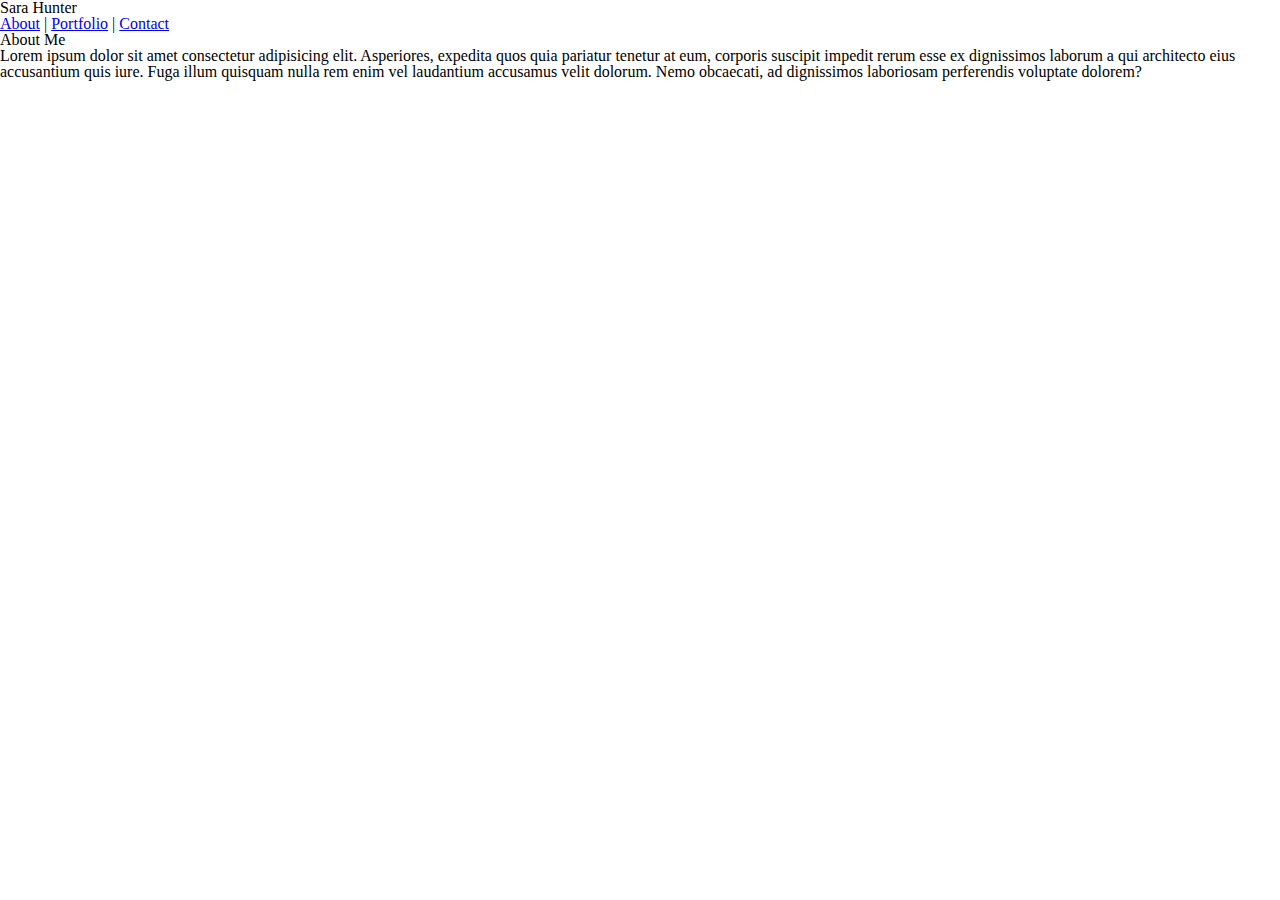
==== index.html @ 881a677b "Linking stylesheets" ====
<!DOCTYPE html>
<html lang="en">
<head>
    <meta charset="UTF-8">
    <meta name="viewport" content="width=device-width, initial-scale=1.0">
    <meta http-equiv="X-UA-Compatible" content="ie=edge">
    <title>Sara Hunter</title>
    <link rel="stylesheet" type="text/css" href="assets/css/reset.css">
    <link rel="stylesheet" type="text/css" href="assets/css/style.css">
</head>
<body>
   <container>
       <header>
           <div class="title"><h1>Sara Hunter</h1></div>
            <nav>
               <a href="index.html" alt="About">About</a> | 
               <a href="portfolio.html" alt="Portfolio">Portfolio</a> | 
               <a href="contact.html" alt="Contact">Contact</a>
            </nav>
       </header>
       <section>
           <h2>About Me</h2>
           <article>
               Lorem ipsum dolor sit amet consectetur adipisicing elit. Asperiores, expedita quos quia pariatur tenetur at eum, corporis suscipit impedit rerum esse ex dignissimos laborum a qui architecto eius accusantium quis iure. Fuga illum quisquam nulla rem enim vel laudantium accusamus velit dolorum. Nemo obcaecati, ad dignissimos laboriosam perferendis voluptate dolorem?
            </article>
       </section>
   </container> 
</body>
</html>
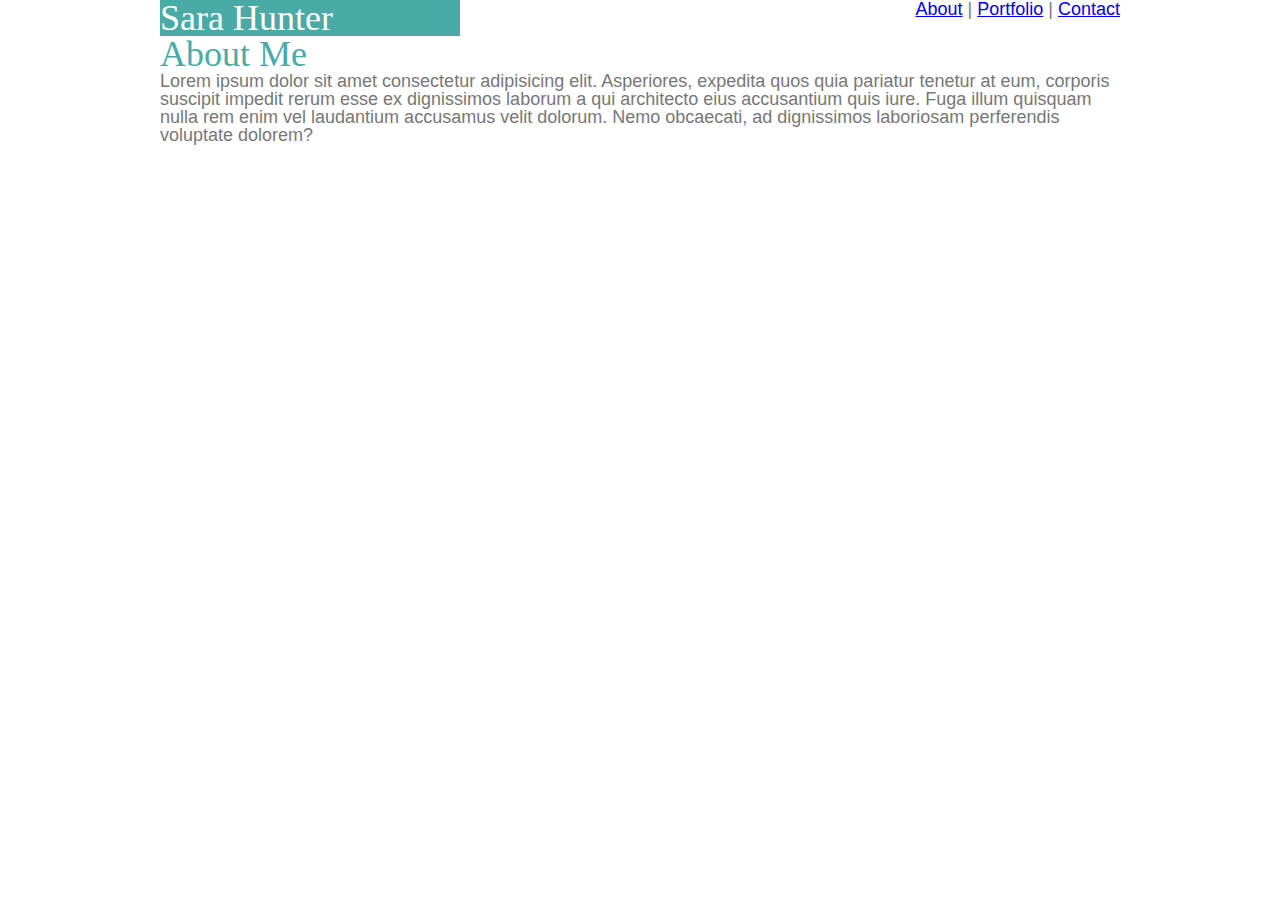
==== commit 055c8da9: "Adding styles" ====
--- a/index.html
+++ b/index.html
@@ -9,9 +9,9 @@
     <link rel="stylesheet" type="text/css" href="assets/css/style.css">
 </head>
 <body>
-   <container>
+   <div id="container">
        <header>
-           <div class="title"><h1>Sara Hunter</h1></div>
+           <div id="title">Sara Hunter</div>
             <nav>
                <a href="index.html" alt="About">About</a> | 
                <a href="portfolio.html" alt="Portfolio">Portfolio</a> | 
@@ -19,11 +19,11 @@
             </nav>
        </header>
        <section>
-           <h2>About Me</h2>
+           <h1>About Me</h1>
            <article>
                Lorem ipsum dolor sit amet consectetur adipisicing elit. Asperiores, expedita quos quia pariatur tenetur at eum, corporis suscipit impedit rerum esse ex dignissimos laborum a qui architecto eius accusantium quis iure. Fuga illum quisquam nulla rem enim vel laudantium accusamus velit dolorum. Nemo obcaecati, ad dignissimos laboriosam perferendis voluptate dolorem?
             </article>
        </section>
-   </container> 
+    </div> 
 </body>
 </html>--- a/assets/css/style.css
+++ b/assets/css/style.css
@@ -0,0 +1,40 @@
+body{
+    font-family: Arial, 'Helvetica Neue', Helvetica, sans-serif;
+    color: #777777;
+    font-size: 18px;
+}
+
+h1{
+        font-family: Georgia, 'Times New Roman', Times, serif;
+        color: #4aaaa5;
+        font-size: 36px;
+}
+header{
+    background-color: #ffffff;
+    border-color: #cccccc;
+    border: 1px;
+}
+footer{
+    background-color: #666666;
+}
+section{
+    background-color:#ffffff;
+    border-color: #dddddd;
+    border: 1px;
+    clear: both; /*  clear the float from the top header */
+}
+#title{
+    background-color: #4aaaa5;
+    width: 300px;
+    float: left;
+    font-family: Georgia, 'Times New Roman', Times, serif;
+    color:#ffffff;
+    font-size: 36px;
+}
+#container{
+    width:960px;
+    margin:auto;
+}
+nav{
+    float:right;
+}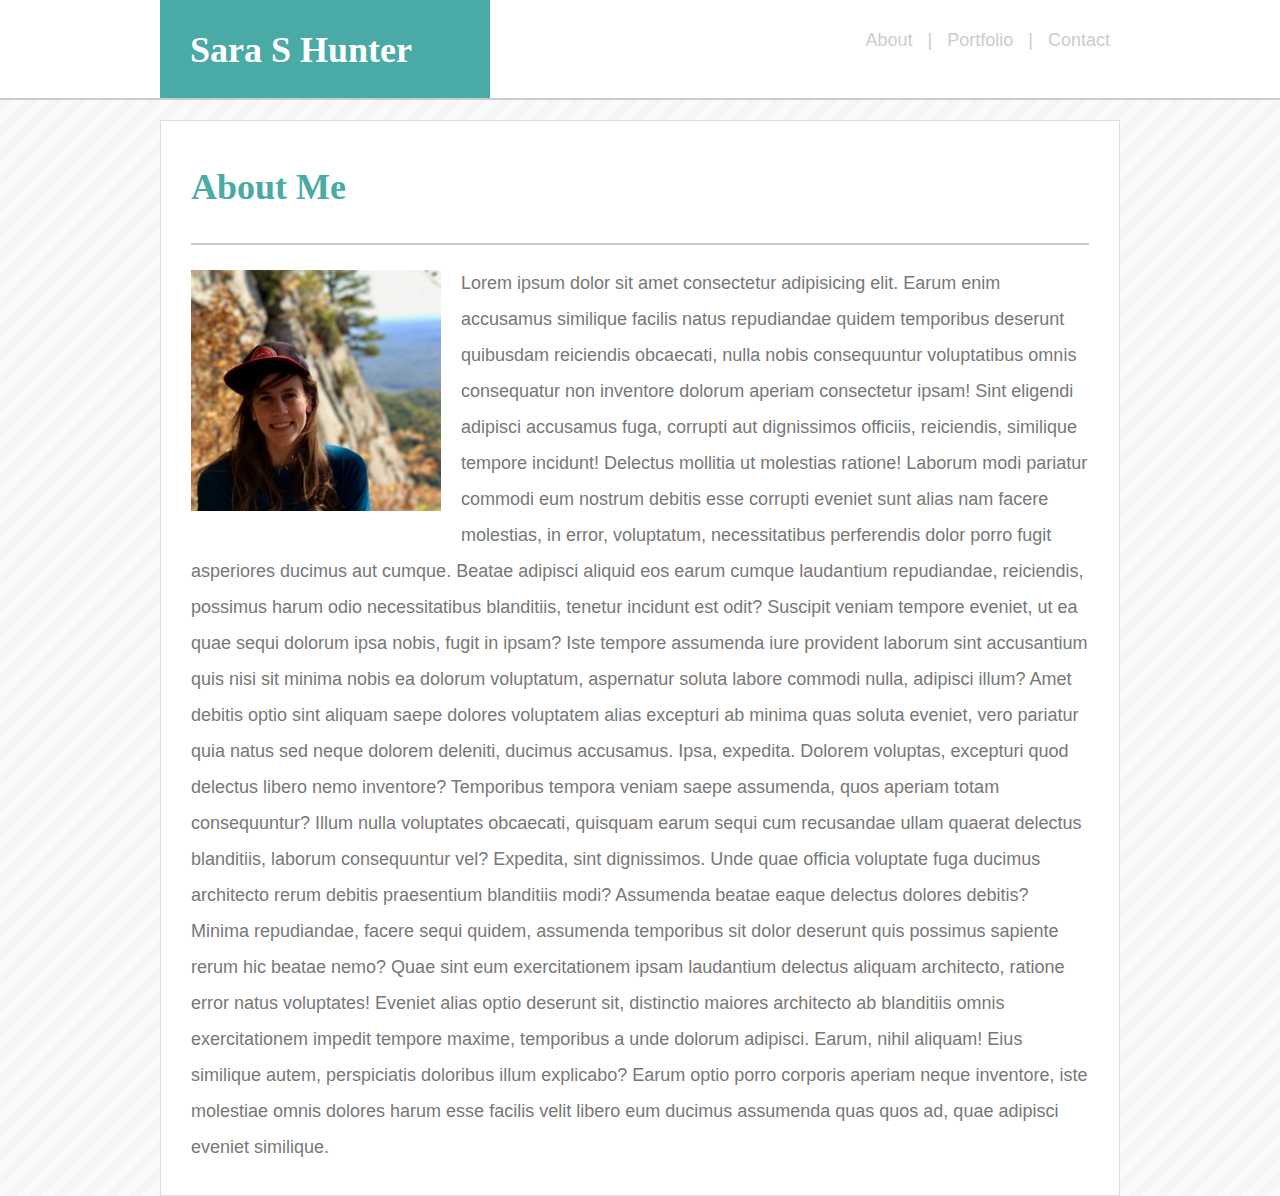
==== commit 30a505c7: "Adding bio image and further styles" ====
--- a/index.html
+++ b/index.html
@@ -9,20 +9,23 @@
     <link rel="stylesheet" type="text/css" href="assets/css/style.css">
 </head>
 <body>
-   <div id="container">
+    <div id="topbar"">
        <header>
-           <div id="title">Sara Hunter</div>
+           <div id="title">Sara S Hunter</div>
             <nav>
                <a href="index.html" alt="About">About</a> | 
                <a href="portfolio.html" alt="Portfolio">Portfolio</a> | 
                <a href="contact.html" alt="Contact">Contact</a>
             </nav>
        </header>
+    </div>
+       <div id="container">
        <section>
            <h1>About Me</h1>
            <article>
-               Lorem ipsum dolor sit amet consectetur adipisicing elit. Asperiores, expedita quos quia pariatur tenetur at eum, corporis suscipit impedit rerum esse ex dignissimos laborum a qui architecto eius accusantium quis iure. Fuga illum quisquam nulla rem enim vel laudantium accusamus velit dolorum. Nemo obcaecati, ad dignissimos laboriosam perferendis voluptate dolorem?
-            </article>
+               <img src="assets/images/biophotosmall.jpg" class="biophoto">
+            Lorem ipsum dolor sit amet consectetur adipisicing elit. Earum enim accusamus similique facilis natus repudiandae quidem temporibus deserunt quibusdam reiciendis obcaecati, nulla nobis consequuntur voluptatibus omnis consequatur non inventore dolorum aperiam consectetur ipsam! Sint eligendi adipisci accusamus fuga, corrupti aut dignissimos officiis, reiciendis, similique tempore incidunt! Delectus mollitia ut molestias ratione! Laborum modi pariatur commodi eum nostrum debitis esse corrupti eveniet sunt alias nam facere molestias, in error, voluptatum, necessitatibus perferendis dolor porro fugit asperiores ducimus aut cumque. Beatae adipisci aliquid eos earum cumque laudantium repudiandae, reiciendis, possimus harum odio necessitatibus blanditiis, tenetur incidunt est odit? Suscipit veniam tempore eveniet, ut ea quae sequi dolorum ipsa nobis, fugit in ipsam? Iste tempore assumenda iure provident laborum sint accusantium quis nisi sit minima nobis ea dolorum voluptatum, aspernatur soluta labore commodi nulla, adipisci illum? Amet debitis optio sint aliquam saepe dolores voluptatem alias excepturi ab minima quas soluta eveniet, vero pariatur quia natus sed neque dolorem deleniti, ducimus accusamus. Ipsa, expedita. Dolorem voluptas, excepturi quod delectus libero nemo inventore? Temporibus tempora veniam saepe assumenda, quos aperiam totam consequuntur? Illum nulla voluptates obcaecati, quisquam earum sequi cum recusandae ullam quaerat delectus blanditiis, laborum consequuntur vel? Expedita, sint dignissimos. Unde quae officia voluptate fuga ducimus architecto rerum debitis praesentium blanditiis modi? Assumenda beatae eaque delectus dolores debitis? Minima repudiandae, facere sequi quidem, assumenda temporibus sit dolor deserunt quis possimus sapiente rerum hic beatae nemo? Quae sint eum exercitationem ipsam laudantium delectus aliquam architecto, ratione error natus voluptates! Eveniet alias optio deserunt sit, distinctio maiores architecto ab blanditiis omnis exercitationem impedit tempore maxime, temporibus a unde dolorum adipisci. Earum, nihil aliquam! Eius similique autem, perspiciatis doloribus illum explicabo? Earum optio porro corporis aperiam neque inventore, iste molestiae omnis dolores harum esse facilis velit libero eum ducimus assumenda quas quos ad, quae adipisci eveniet similique.
+        </article>
        </section>
     </div> 
 </body>
--- a/assets/css/style.css
+++ b/assets/css/style.css
@@ -1,6 +1,15 @@
 body{
     font-family: Arial, 'Helvetica Neue', Helvetica, sans-serif;
     color: #777777;
+    font-size: 18px;
+    line-height: 2;
+    background-image: url("../images/stripes-light.png");
+}
+a{
+    font-family: Arial, 'Helvetica Neue', Helvetica, sans-serif;
+    color: #cccccc;
+    padding:10px;
+    text-decoration: none;
     font-size: 18px;
 }
 
@@ -8,11 +17,21 @@
         font-family: Georgia, 'Times New Roman', Times, serif;
         color: #4aaaa5;
         font-size: 36px;
+        font-weight: bold;
+        border-bottom: solid 2px #cccccc;
+        padding-bottom: 20px;
+        margin-bottom: 20px;
+}
+#topbar{
+    background-color: #ffffff;
+    height:98px;
+    border-bottom: 2px solid #cccccc;
 }
 header{
     background-color: #ffffff;
-    border-color: #cccccc;
-    border: 1px;
+    height: 90px;
+    width: 960px;
+    margin: auto;
 }
 footer{
     background-color: #666666;
@@ -20,16 +39,25 @@
 section{
     background-color:#ffffff;
     border-color: #dddddd;
-    border: 1px;
+    border-width: 1px;
+    border-style: solid;
+    padding: 30px; /* needs to match padding of title */
+    margin-top: 20px;
     clear: both; /*  clear the float from the top header */
 }
 #title{
     background-color: #4aaaa5;
     width: 300px;
+    height: 80px;
+    line-height: 80px;
+    padding-left: 30px;
+    padding-top: 10px;
+    padding-bottom: 8px;
     float: left;
     font-family: Georgia, 'Times New Roman', Times, serif;
     color:#ffffff;
     font-size: 36px;
+    font-weight: bold;
 }
 #container{
     width:960px;
@@ -37,4 +65,13 @@
 }
 nav{
     float:right;
+    height: 80px;
+    line-height: 80px;
+    color: #cccccc;
+}
+.biophoto{
+    float:left;
+    margin-right: 20px;
+    margin-bottom: 20px;
+    margin-top: 5px;
 }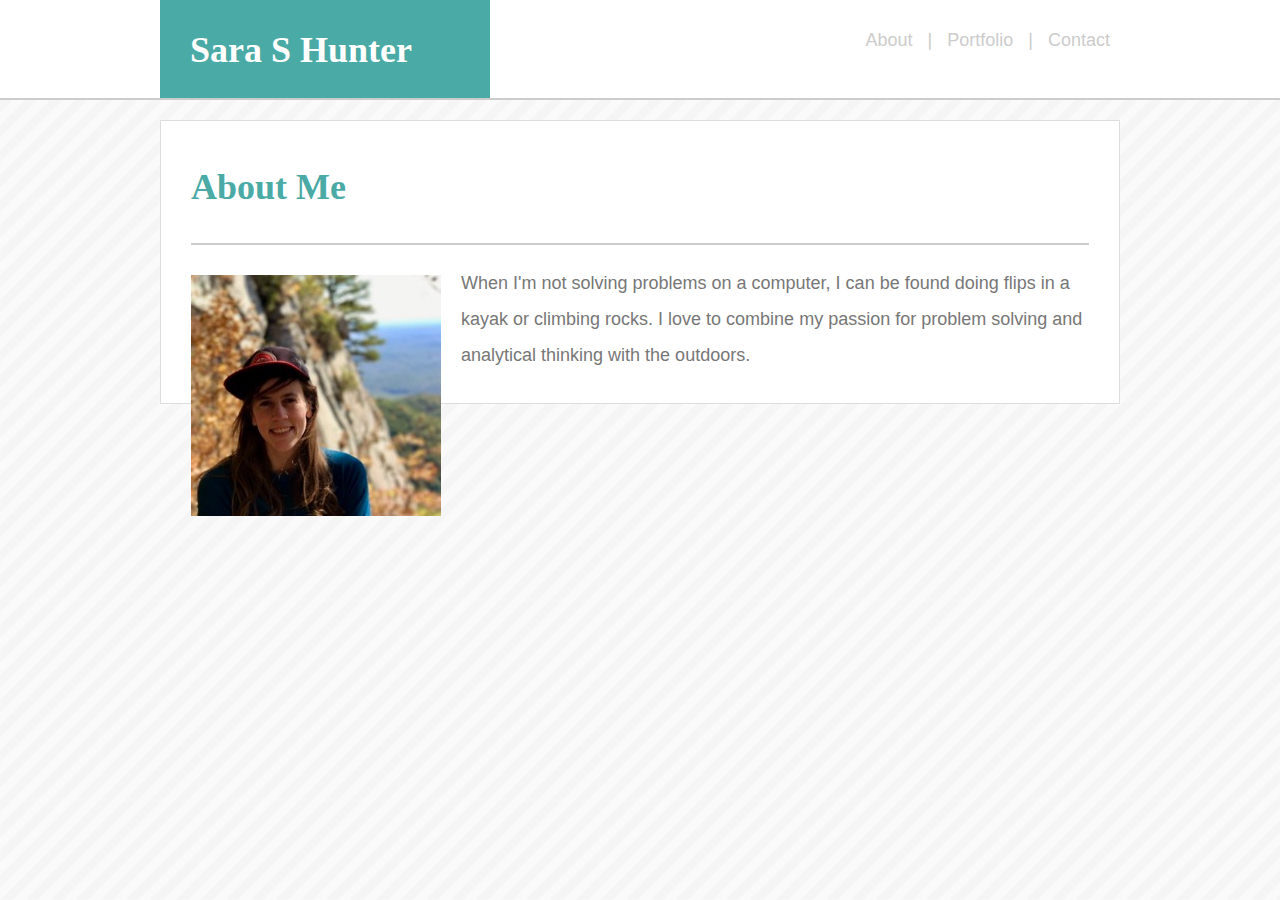
==== commit dfbc1e32: "Add form to contact page.  Add input style." ====
--- a/index.html
+++ b/index.html
@@ -22,10 +22,11 @@
        <div id="container">
        <section>
            <h1>About Me</h1>
-           <article>
+           <div class="content">
                <img src="assets/images/biophotosmall.jpg" class="biophoto">
-            Lorem ipsum dolor sit amet consectetur adipisicing elit. Earum enim accusamus similique facilis natus repudiandae quidem temporibus deserunt quibusdam reiciendis obcaecati, nulla nobis consequuntur voluptatibus omnis consequatur non inventore dolorum aperiam consectetur ipsam! Sint eligendi adipisci accusamus fuga, corrupti aut dignissimos officiis, reiciendis, similique tempore incidunt! Delectus mollitia ut molestias ratione! Laborum modi pariatur commodi eum nostrum debitis esse corrupti eveniet sunt alias nam facere molestias, in error, voluptatum, necessitatibus perferendis dolor porro fugit asperiores ducimus aut cumque. Beatae adipisci aliquid eos earum cumque laudantium repudiandae, reiciendis, possimus harum odio necessitatibus blanditiis, tenetur incidunt est odit? Suscipit veniam tempore eveniet, ut ea quae sequi dolorum ipsa nobis, fugit in ipsam? Iste tempore assumenda iure provident laborum sint accusantium quis nisi sit minima nobis ea dolorum voluptatum, aspernatur soluta labore commodi nulla, adipisci illum? Amet debitis optio sint aliquam saepe dolores voluptatem alias excepturi ab minima quas soluta eveniet, vero pariatur quia natus sed neque dolorem deleniti, ducimus accusamus. Ipsa, expedita. Dolorem voluptas, excepturi quod delectus libero nemo inventore? Temporibus tempora veniam saepe assumenda, quos aperiam totam consequuntur? Illum nulla voluptates obcaecati, quisquam earum sequi cum recusandae ullam quaerat delectus blanditiis, laborum consequuntur vel? Expedita, sint dignissimos. Unde quae officia voluptate fuga ducimus architecto rerum debitis praesentium blanditiis modi? Assumenda beatae eaque delectus dolores debitis? Minima repudiandae, facere sequi quidem, assumenda temporibus sit dolor deserunt quis possimus sapiente rerum hic beatae nemo? Quae sint eum exercitationem ipsam laudantium delectus aliquam architecto, ratione error natus voluptates! Eveniet alias optio deserunt sit, distinctio maiores architecto ab blanditiis omnis exercitationem impedit tempore maxime, temporibus a unde dolorum adipisci. Earum, nihil aliquam! Eius similique autem, perspiciatis doloribus illum explicabo? Earum optio porro corporis aperiam neque inventore, iste molestiae omnis dolores harum esse facilis velit libero eum ducimus assumenda quas quos ad, quae adipisci eveniet similique.
-        </article>
+                <p>When I'm not solving problems on a computer, I can be found doing flips in a kayak or climbing rocks.  I love to combine my passion for problem solving and analytical thinking with the outdoors.</p>
+                <p></p>
+           </div>
        </section>
     </div> 
 </body>
--- a/assets/css/style.css
+++ b/assets/css/style.css
@@ -73,5 +73,21 @@
     float:left;
     margin-right: 20px;
     margin-bottom: 20px;
-    margin-top: 5px;
+    margin-top: 10px;
+}
+input{
+    width: 865px;
+    padding: 10px 15px 10px 15px;
+    font-family: Arial, 'Helvetica Neue', Helvetica, sans-serif;
+    color: #777777;
+    font-size: 18px;
+    margin: 5px 0px 5px 0px;
+}
+.message{
+    height: 100px;
+}
+input[type=submit]{
+    width: 100px;
+    background-color: #4aaaa5;
+    color: #ffffff;
 }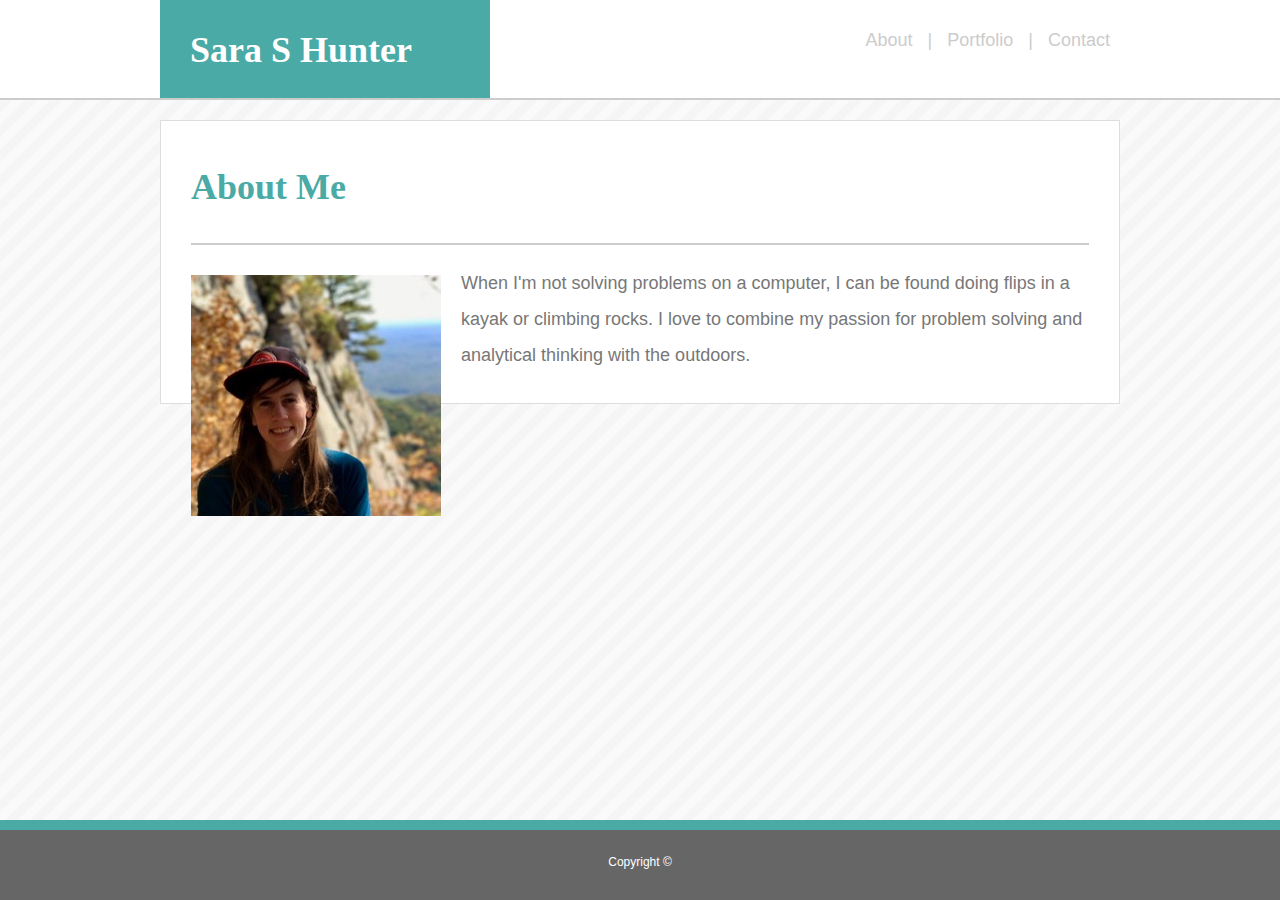
==== commit bccdafba: "Added sticky footer" ====
--- a/index.html
+++ b/index.html
@@ -9,7 +9,8 @@
     <link rel="stylesheet" type="text/css" href="assets/css/style.css">
 </head>
 <body>
-    <div id="topbar"">
+    <div id="footerpusher">
+    <div id="topbar">
        <header>
            <div id="title">Sara S Hunter</div>
             <nav>
@@ -26,8 +27,12 @@
                <img src="assets/images/biophotosmall.jpg" class="biophoto">
                 <p>When I'm not solving problems on a computer, I can be found doing flips in a kayak or climbing rocks.  I love to combine my passion for problem solving and analytical thinking with the outdoors.</p>
                 <p></p>
-           </div>
+            </article>
        </section>
-    </div> 
+    </div>
+    <footer>
+        Copyright &#169;
+    </footer> 
+    </div>
 </body>
 </html>--- a/assets/css/style.css
+++ b/assets/css/style.css
@@ -1,9 +1,18 @@
+
+/* This section is necessary for the footer positioning */
+html {
+    position: relative;
+    min-height: 100%;
+    }
+
 body{
     font-family: Arial, 'Helvetica Neue', Helvetica, sans-serif;
     color: #777777;
     font-size: 18px;
     line-height: 2;
     background-image: url("../images/stripes-light.png");
+    margin: 0 0 100px;
+
 }
 a{
     font-family: Arial, 'Helvetica Neue', Helvetica, sans-serif;
@@ -12,7 +21,6 @@
     text-decoration: none;
     font-size: 18px;
 }
-
 h1{
         font-family: Georgia, 'Times New Roman', Times, serif;
         color: #4aaaa5;
@@ -33,9 +41,6 @@
     width: 960px;
     margin: auto;
 }
-footer{
-    background-color: #666666;
-}
 section{
     background-color:#ffffff;
     border-color: #dddddd;
@@ -43,6 +48,7 @@
     border-style: solid;
     padding: 30px; /* needs to match padding of title */
     margin-top: 20px;
+    margin-bottom: 20px;
     clear: both; /*  clear the float from the top header */
 }
 #title{
@@ -84,10 +90,26 @@
     margin: 5px 0px 5px 0px;
 }
 .message{
-    height: 100px;
+    height: 150px;
 }
 input[type=submit]{
     width: 100px;
     background-color: #4aaaa5;
     color: #ffffff;
+    border:0px;
+}
+footer{
+    border-top:10px solid #4aaaa5;
+    background-color:#666666;
+    text-align: center;
+    padding-top: 20px;
+    margin-top: 20px; /*does this do anything?*/
+    font-size: 12px;
+    color: #ffffff;
+    position: absolute;
+    left: 0;
+    bottom: 0;
+    height: 50px;
+    width: 100%;
+    
 }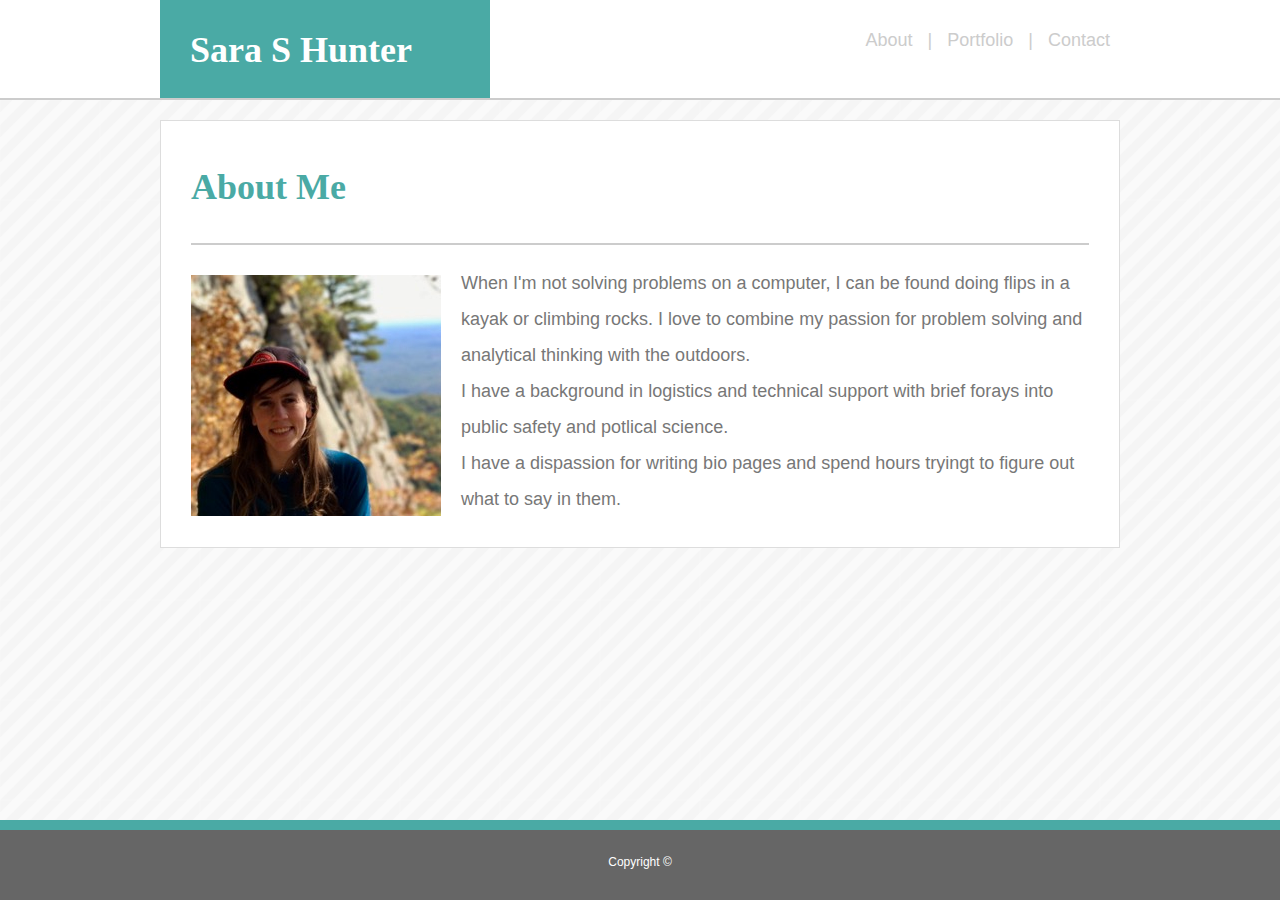
==== commit 071ac0ea: "Update portfolio with images" ====
--- a/index.html
+++ b/index.html
@@ -1,5 +1,6 @@
 <!DOCTYPE html>
 <html lang="en">
+
 <head>
     <meta charset="UTF-8">
     <meta name="viewport" content="width=device-width, initial-scale=1.0">
@@ -8,31 +9,41 @@
     <link rel="stylesheet" type="text/css" href="assets/css/reset.css">
     <link rel="stylesheet" type="text/css" href="assets/css/style.css">
 </head>
+
 <body>
     <div id="footerpusher">
-    <div id="topbar">
-       <header>
-           <div id="title">Sara S Hunter</div>
-            <nav>
-               <a href="index.html" alt="About">About</a> | 
-               <a href="portfolio.html" alt="Portfolio">Portfolio</a> | 
-               <a href="contact.html" alt="Contact">Contact</a>
-            </nav>
-       </header>
-    </div>
-       <div id="container">
-       <section>
-           <h1>About Me</h1>
-           <div class="content">
-               <img src="assets/images/biophotosmall.jpg" class="biophoto">
-                <p>When I'm not solving problems on a computer, I can be found doing flips in a kayak or climbing rocks.  I love to combine my passion for problem solving and analytical thinking with the outdoors.</p>
-                <p></p>
-            </article>
-       </section>
-    </div>
-    <footer>
-        Copyright &#169;
-    </footer> 
-    </div>
+        <div id="topbar">
+            <header>
+                <div id="title">Sara S Hunter</div>
+                <nav>
+                    <a href="index.html" alt="About">About</a> |
+                    <a href="portfolio.html" alt="Portfolio">Portfolio</a> |
+                    <a href="contact.html" alt="Contact">Contact</a>
+                </nav>
+            </header>
+        </div>
+        <div id="container">
+            <section>
+                <h1>About Me</h1>
+                <div class="content">
+                    <img src="assets/images/biophotosmall.jpg" class="biophoto">
+                    <p>
+                        When I'm not solving problems on a computer, I can be found doing flips in a kayak or climbing rocks.
+                        I love to combine my passion for problem solving and analytical thinking with the outdoors.
+                    </p>
+                    <p>
+                        I have a background in logistics and technical support with brief forays into public safety and potlical science.
+                    </p>
+                    <p>
+                        I have a dispassion for writing bio pages and spend hours tryingt to figure out what to say in them.
+                    </p>
+                    </article>
+            </section>
+            </div>
+
+            <footer>
+                Copyright &#169;
+            </footer>
 </body>
+
 </html>--- a/assets/css/style.css
+++ b/assets/css/style.css
@@ -112,4 +112,23 @@
     height: 50px;
     width: 100%;
     
+}
+.portfolioimage{
+    position:relative;
+    width:300px;
+    display: inline-block;
+    margin:20px;
+    /* text-align: center; */
+}
+.portfolioimagetext{
+    position: absolute;
+    color: #ffffff;
+    font-family: Georgia, 'Times New Roman', Times, serif;
+    top: 80%;
+    left: 50%;
+    width:100%;
+    background-color:#4aaaa5;
+    text-align: center;
+    transform: translate(-50%, -50%);
+
 }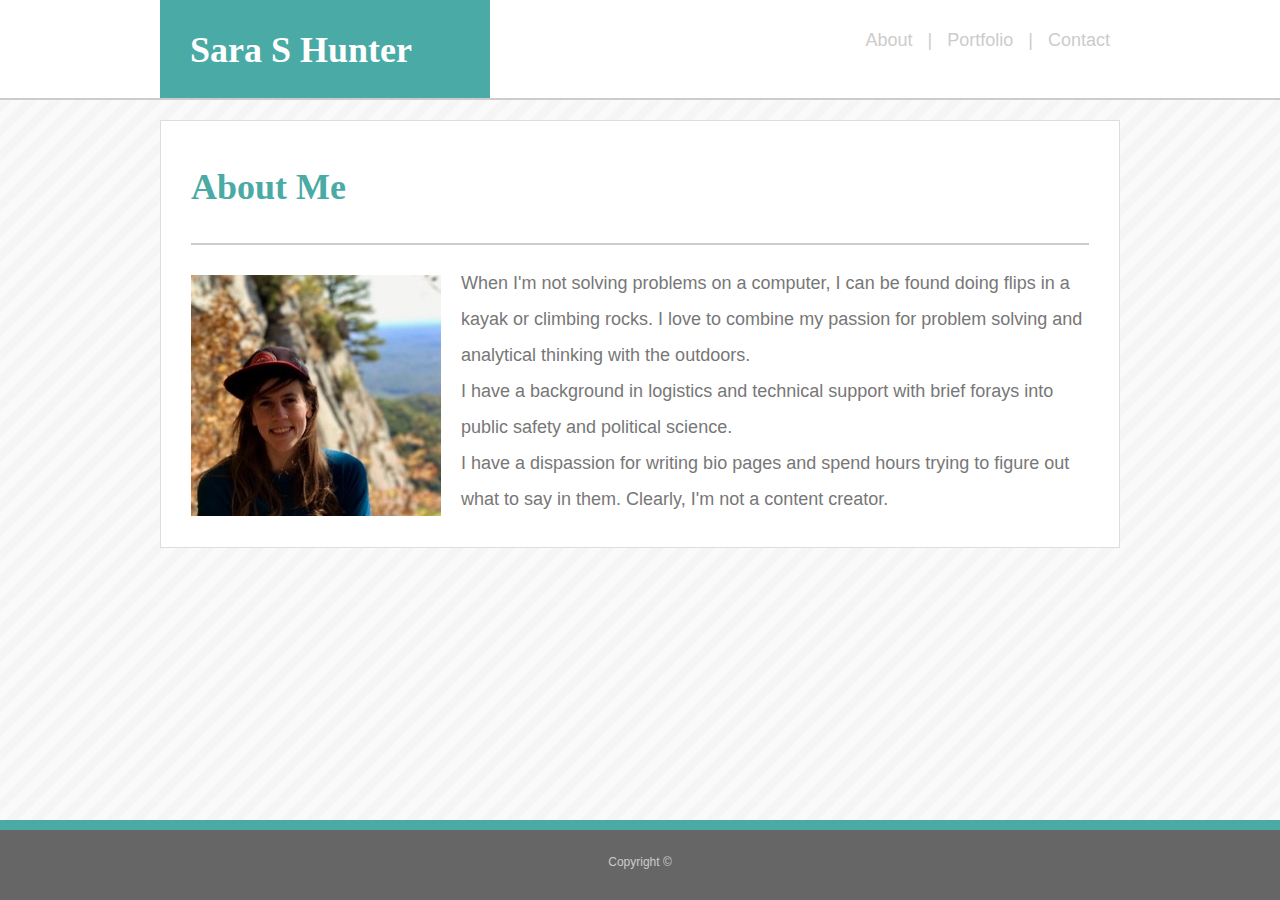
==== commit d27ba170: "Reorder CSS so it's somewhat logical." ====
--- a/index.html
+++ b/index.html
@@ -11,39 +11,40 @@
 </head>
 
 <body>
-    <div id="footerpusher">
-        <div id="topbar">
-            <header>
-                <div id="title">Sara S Hunter</div>
-                <nav>
-                    <a href="index.html" alt="About">About</a> |
-                    <a href="portfolio.html" alt="Portfolio">Portfolio</a> |
-                    <a href="contact.html" alt="Contact">Contact</a>
-                </nav>
-            </header>
+    <div id="topbar">
+        <header>
+            <div id="title">Sara S Hunter</div>
+            <nav>
+                <a href="index.html" alt="About">About</a> |
+                <a href="portfolio.html" alt="Portfolio">Portfolio</a> |
+                <a href="contact.html" alt="Contact">Contact</a>
+            </nav>
+        </header>
+    </div>
+    <div id="container">
+        <div class="maincontent">
+            <h1>About Me</h1>
+            <div class="content">
+                <img src="assets/images/biophotosmall.jpg" class="biophoto">
+                <p>
+                    When I'm not solving problems on a computer, I can be found doing flips in a kayak or climbing rocks. I love to combine my
+                    passion for problem solving and analytical thinking with the outdoors.
+                </p>
+                <p>
+                    I have a background in logistics and technical support with brief forays into public safety and political science.
+                </p>
+                <p>
+                    I have a dispassion for writing bio pages and spend hours trying to figure out what to say in them.  Clearly, I'm not a content creator.
+                </p>
+                </article>
+            </div>
         </div>
-        <div id="container">
-            <section>
-                <h1>About Me</h1>
-                <div class="content">
-                    <img src="assets/images/biophotosmall.jpg" class="biophoto">
-                    <p>
-                        When I'm not solving problems on a computer, I can be found doing flips in a kayak or climbing rocks.
-                        I love to combine my passion for problem solving and analytical thinking with the outdoors.
-                    </p>
-                    <p>
-                        I have a background in logistics and technical support with brief forays into public safety and potlical science.
-                    </p>
-                    <p>
-                        I have a dispassion for writing bio pages and spend hours tryingt to figure out what to say in them.
-                    </p>
-                    </article>
-            </section>
-            </div>
 
-            <footer>
-                Copyright &#169;
-            </footer>
+
+    </div>
+    <footer>
+        Copyright &#169;
+    </footer>
 </body>
 
 </html>--- a/assets/css/style.css
+++ b/assets/css/style.css
@@ -12,45 +12,40 @@
     line-height: 2;
     background-image: url("../images/stripes-light.png");
     margin: 0 0 100px;
+}
 
+a:hover{
+    background-color: #666666;
+    color: #fff;
 }
-a{
-    font-family: Arial, 'Helvetica Neue', Helvetica, sans-serif;
-    color: #cccccc;
-    padding:10px;
-    text-decoration: none;
-    font-size: 18px;
+
+h1{
+    font-family: Georgia, 'Times New Roman', Times, serif;
+    color: #4aaaa5;
+    font-size: 36px;
+    font-weight: bold;
+    border-bottom: solid 2px #cccccc;
+    padding-bottom: 20px;
+    margin-bottom: 20px;
 }
-h1{
-        font-family: Georgia, 'Times New Roman', Times, serif;
-        color: #4aaaa5;
-        font-size: 36px;
-        font-weight: bold;
-        border-bottom: solid 2px #cccccc;
-        padding-bottom: 20px;
-        margin-bottom: 20px;
-}
+
+/* Full width top bar */
+
 #topbar{
     background-color: #ffffff;
     height:98px;
     border-bottom: 2px solid #cccccc;
 }
+
+/* Aligns the navbar so that it takes up the same width as the maincontent */
 header{
-    background-color: #ffffff;
     height: 90px;
     width: 960px;
     margin: auto;
 }
-section{
-    background-color:#ffffff;
-    border-color: #dddddd;
-    border-width: 1px;
-    border-style: solid;
-    padding: 30px; /* needs to match padding of title */
-    margin-top: 20px;
-    margin-bottom: 20px;
-    clear: both; /*  clear the float from the top header */
-}
+
+/* Controls what "Sara S Hunter" looks like */
+
 #title{
     background-color: #4aaaa5;
     width: 300px;
@@ -65,39 +60,41 @@
     font-size: 36px;
     font-weight: bold;
 }
+
+/* Holds all content except header and footer*/
+
 #container{
     width:960px;
     margin:auto;
 }
+
+/* Holds central box with everything except header and footer */
+
+.maincontent{
+    background-color:#ffffff;
+    border-color: #dddddd;
+    border-width: 1px;
+    border-style: solid;
+    padding: 30px; /* needs to match padding of title */
+    margin-top: 20px;
+    margin-bottom: 20px;
+    clear: both; /*  clear the float from the top header */
+}
+
 nav{
     float:right;
     height: 80px;
     line-height: 80px;
     color: #cccccc;
 }
-.biophoto{
-    float:left;
-    margin-right: 20px;
-    margin-bottom: 20px;
-    margin-top: 10px;
+
+nav a{
+    color: #cccccc;
+    padding:10px;
+    text-decoration: none;
+    font-size: 18px;
 }
-input{
-    width: 865px;
-    padding: 10px 15px 10px 15px;
-    font-family: Arial, 'Helvetica Neue', Helvetica, sans-serif;
-    color: #777777;
-    font-size: 18px;
-    margin: 5px 0px 5px 0px;
-}
-.message{
-    height: 150px;
-}
-input[type=submit]{
-    width: 100px;
-    background-color: #4aaaa5;
-    color: #ffffff;
-    border:0px;
-}
+
 footer{
     border-top:10px solid #4aaaa5;
     background-color:#666666;
@@ -105,7 +102,7 @@
     padding-top: 20px;
     margin-top: 20px; /*does this do anything?*/
     font-size: 12px;
-    color: #ffffff;
+    color: #cccccc;
     position: absolute;
     left: 0;
     bottom: 0;
@@ -113,13 +110,56 @@
     width: 100%;
     
 }
+
+/* Relevant for Bio page */
+
+.biophoto{
+    float:left;
+    margin-right: 20px;
+    margin-bottom: 20px;
+    margin-top: 10px;
+}
+
+/* Relevant for Contact Page */
+
+input{
+    width: 865px;
+    padding: 10px;
+    font-family: Arial, 'Helvetica Neue', Helvetica, sans-serif;
+    color: #777777;
+    font-size: 18px;
+    margin: 5px 0px 5px 0px;
+}
+
+/* Styleize submit button */
+
+input[type=submit]{
+    width: 100px;
+    background-color: #4aaaa5;
+    color: #ffffff;
+    border:0px;
+}
+
+input[type=submit]:hover{
+    background-color: #777777;
+}
+
+/* Changes the size of the long input message box */
+
+.message{
+    height: 150px;
+}
+
+/* Relevant for Portfolio page */
+
 .portfolioimage{
     position:relative;
     width:300px;
     display: inline-block;
-    margin:20px;
+    margin:30px 30px 0px 0px;
     /* text-align: center; */
 }
+
 .portfolioimagetext{
     position: absolute;
     color: #ffffff;
